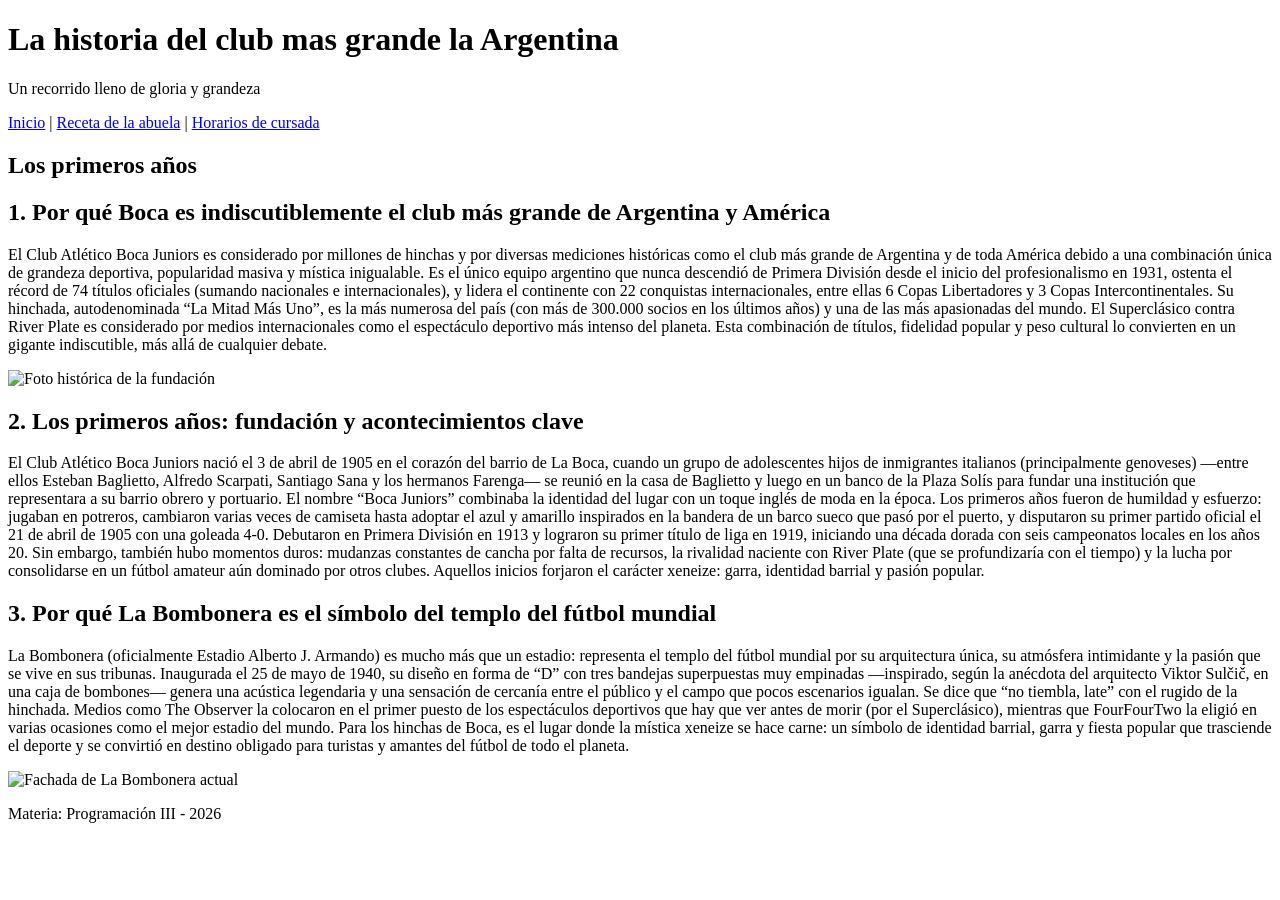
==== Index.html @ 675738e8 "introduccion del contenido textual" ====
<!DOCTYPE html>
<html lang="es">
<head>
    <meta charset="UTF-8">
    <meta name="viewport" content="width=device-width, initial-scale=1.0">
    <title>TRABAJO PRACTICO N°1</title>
</head>
<body>
    <header>
    <h1>La historia del club mas grande la Argentina</h1>
    <p>Un recorrido lleno de gloria y grandeza</p>
    </header>
    <nav>
        <a href="index.html">Inicio</a> | 
        <a href="receta.html">Receta de la abuela</a> | 
        <a href="horario.html">Horarios de cursada</a>
    </nav>
    <main>
        <section>
            <h1>Los primeros años</h1>
            <h2>1. Por qué Boca es indiscutiblemente el club más grande de Argentina y América</h2>
            <p>El Club Atlético Boca Juniors es considerado por millones de hinchas y por diversas mediciones históricas como el club más grande de Argentina y de toda América debido a una combinación única de grandeza deportiva, popularidad masiva y mística inigualable. Es el único equipo argentino que nunca descendió de Primera División desde el inicio del profesionalismo en 1931, ostenta el récord de 74 títulos oficiales (sumando nacionales e internacionales), y lidera el continente con 22 conquistas internacionales, entre ellas 6 Copas Libertadores y 3 Copas Intercontinentales. Su hinchada, autodenominada “La Mitad Más Uno”, es la más numerosa del país (con más de 300.000 socios en los últimos años) y una de las más apasionadas del mundo. El Superclásico contra River Plate es considerado por medios internacionales como el espectáculo deportivo más intenso del planeta. Esta combinación de títulos, fidelidad popular y peso cultural lo convierten en un gigante indiscutible, más allá de cualquier debate.</p>
            <img src="https://unapaginacualquiera.com/foto-vieja-boca.jpg" alt="Foto histórica de la fundación">
            <h2>2. Los primeros años: fundación y acontecimientos clave</h2>
            <p>El Club Atlético Boca Juniors nació el 3 de abril de 1905 en el corazón del barrio de La Boca, cuando un grupo de adolescentes hijos de inmigrantes italianos (principalmente genoveses) —entre ellos Esteban Baglietto, Alfredo Scarpati, Santiago Sana y los hermanos Farenga— se reunió en la casa de Baglietto y luego en un banco de la Plaza Solís para fundar una institución que representara a su barrio obrero y portuario. El nombre “Boca Juniors” combinaba la identidad del lugar con un toque inglés de moda en la época. Los primeros años fueron de humildad y esfuerzo: jugaban en potreros, cambiaron varias veces de camiseta hasta adoptar el azul y amarillo inspirados en la bandera de un barco sueco que pasó por el puerto, y disputaron su primer partido oficial el 21 de abril de 1905 con una goleada 4-0. Debutaron en Primera División en 1913 y lograron su primer título de liga en 1919, iniciando una década dorada con seis campeonatos locales en los años 20. Sin embargo, también hubo momentos duros: mudanzas constantes de cancha por falta de recursos, la rivalidad naciente con River Plate (que se profundizaría con el tiempo) y la lucha por consolidarse en un fútbol amateur aún dominado por otros clubes. Aquellos inicios forjaron el carácter xeneize: garra, identidad barrial y pasión popular.</p>
        </section>
        <section>
            <h2>3. Por qué La Bombonera es el símbolo del templo del fútbol mundial</h2>
            <p>La Bombonera (oficialmente Estadio Alberto J. Armando) es mucho más que un estadio: representa el templo del fútbol mundial por su arquitectura única, su atmósfera intimidante y la pasión que se vive en sus tribunas. Inaugurada el 25 de mayo de 1940, su diseño en forma de “D” con tres bandejas superpuestas muy empinadas —inspirado, según la anécdota del arquitecto Viktor Sulčič, en una caja de bombones— genera una acústica legendaria y una sensación de cercanía entre el público y el campo que pocos escenarios igualan. Se dice que “no tiembla, late” con el rugido de la hinchada. Medios como The Observer la colocaron en el primer puesto de los espectáculos deportivos que hay que ver antes de morir (por el Superclásico), mientras que FourFourTwo la eligió en varias ocasiones como el mejor estadio del mundo. Para los hinchas de Boca, es el lugar donde la mística xeneize se hace carne: un símbolo de identidad barrial, garra y fiesta popular que trasciende el deporte y se convirtió en destino obligado para turistas y amantes del fútbol de todo el planeta.</p>
            <img src="img/labombonera.jpg" alt="Fachada de La Bombonera actual">
        </section>
        </main>
        <footer>
            <p>Materia: Programación III - 2026</p>
        </footer>
</body>
</html>
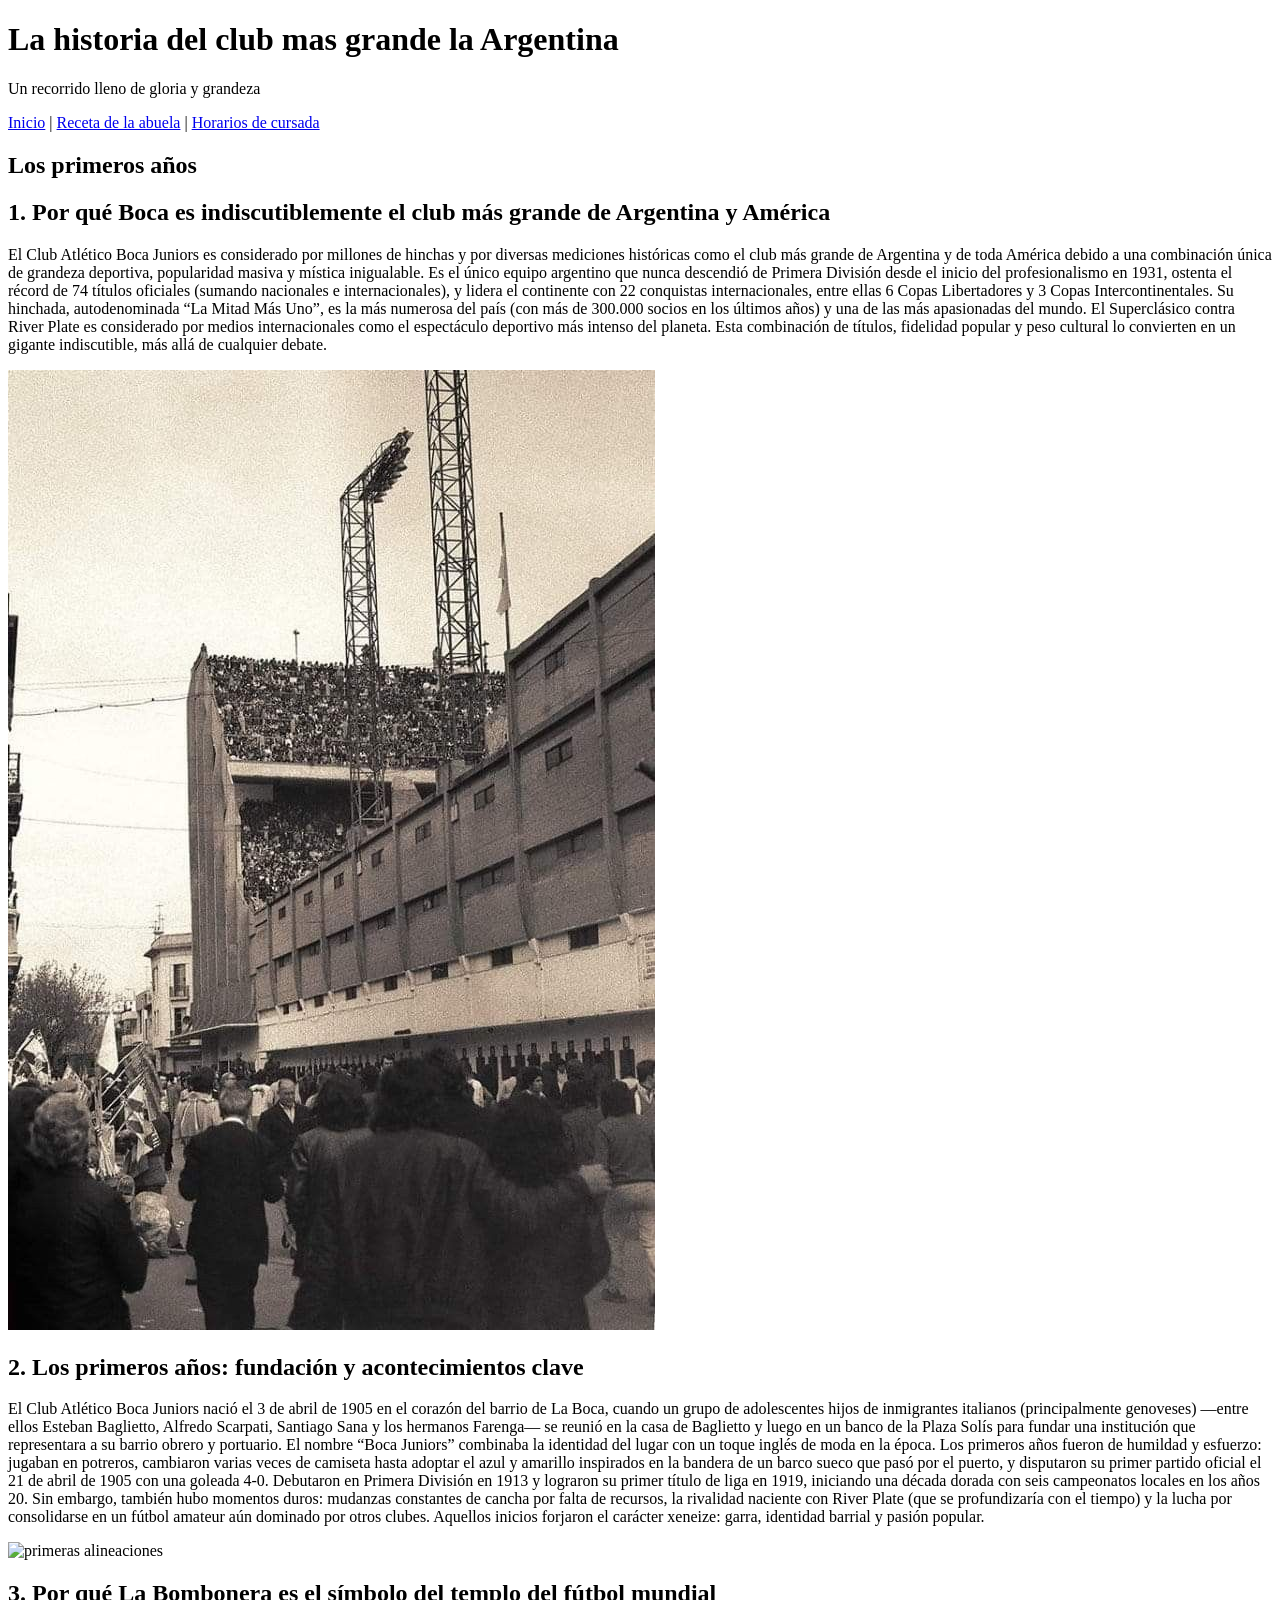
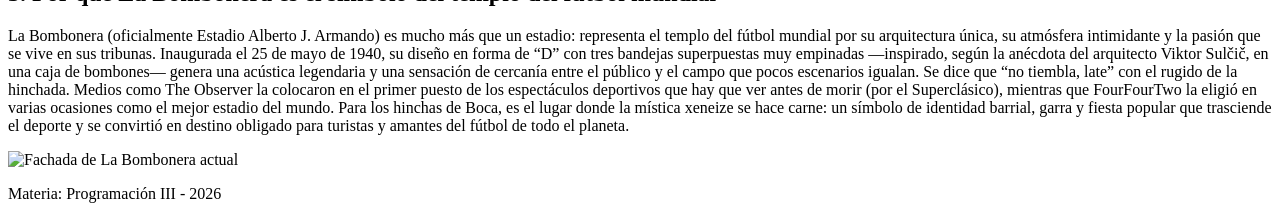
==== commit a676f7fe: "puesta de imagenes" ====
--- a/Index.html
+++ b/Index.html
@@ -20,14 +20,15 @@
             <h1>Los primeros años</h1>
             <h2>1. Por qué Boca es indiscutiblemente el club más grande de Argentina y América</h2>
             <p>El Club Atlético Boca Juniors es considerado por millones de hinchas y por diversas mediciones históricas como el club más grande de Argentina y de toda América debido a una combinación única de grandeza deportiva, popularidad masiva y mística inigualable. Es el único equipo argentino que nunca descendió de Primera División desde el inicio del profesionalismo en 1931, ostenta el récord de 74 títulos oficiales (sumando nacionales e internacionales), y lidera el continente con 22 conquistas internacionales, entre ellas 6 Copas Libertadores y 3 Copas Intercontinentales. Su hinchada, autodenominada “La Mitad Más Uno”, es la más numerosa del país (con más de 300.000 socios en los últimos años) y una de las más apasionadas del mundo. El Superclásico contra River Plate es considerado por medios internacionales como el espectáculo deportivo más intenso del planeta. Esta combinación de títulos, fidelidad popular y peso cultural lo convierten en un gigante indiscutible, más allá de cualquier debate.</p>
-            <img src="https://unapaginacualquiera.com/foto-vieja-boca.jpg" alt="Foto histórica de la fundación">
+            <img src="img/foto_del_estadio.jpg" alt="Foto antigua de la Bombonera">
             <h2>2. Los primeros años: fundación y acontecimientos clave</h2>
             <p>El Club Atlético Boca Juniors nació el 3 de abril de 1905 en el corazón del barrio de La Boca, cuando un grupo de adolescentes hijos de inmigrantes italianos (principalmente genoveses) —entre ellos Esteban Baglietto, Alfredo Scarpati, Santiago Sana y los hermanos Farenga— se reunió en la casa de Baglietto y luego en un banco de la Plaza Solís para fundar una institución que representara a su barrio obrero y portuario. El nombre “Boca Juniors” combinaba la identidad del lugar con un toque inglés de moda en la época. Los primeros años fueron de humildad y esfuerzo: jugaban en potreros, cambiaron varias veces de camiseta hasta adoptar el azul y amarillo inspirados en la bandera de un barco sueco que pasó por el puerto, y disputaron su primer partido oficial el 21 de abril de 1905 con una goleada 4-0. Debutaron en Primera División en 1913 y lograron su primer título de liga en 1919, iniciando una década dorada con seis campeonatos locales en los años 20. Sin embargo, también hubo momentos duros: mudanzas constantes de cancha por falta de recursos, la rivalidad naciente con River Plate (que se profundizaría con el tiempo) y la lucha por consolidarse en un fútbol amateur aún dominado por otros clubes. Aquellos inicios forjaron el carácter xeneize: garra, identidad barrial y pasión popular.</p>
+            <img src="https://storage.lacapitalmdp.com/2020/04/porteño.jpg" alt="primeras alineaciones">
         </section>
         <section>
             <h2>3. Por qué La Bombonera es el símbolo del templo del fútbol mundial</h2>
             <p>La Bombonera (oficialmente Estadio Alberto J. Armando) es mucho más que un estadio: representa el templo del fútbol mundial por su arquitectura única, su atmósfera intimidante y la pasión que se vive en sus tribunas. Inaugurada el 25 de mayo de 1940, su diseño en forma de “D” con tres bandejas superpuestas muy empinadas —inspirado, según la anécdota del arquitecto Viktor Sulčič, en una caja de bombones— genera una acústica legendaria y una sensación de cercanía entre el público y el campo que pocos escenarios igualan. Se dice que “no tiembla, late” con el rugido de la hinchada. Medios como The Observer la colocaron en el primer puesto de los espectáculos deportivos que hay que ver antes de morir (por el Superclásico), mientras que FourFourTwo la eligió en varias ocasiones como el mejor estadio del mundo. Para los hinchas de Boca, es el lugar donde la mística xeneize se hace carne: un símbolo de identidad barrial, garra y fiesta popular que trasciende el deporte y se convirtió en destino obligado para turistas y amantes del fútbol de todo el planeta.</p>
-            <img src="img/labombonera.jpg" alt="Fachada de La Bombonera actual">
+            <img src="https://www.minutoneuquen.com/u/fotografias/m/2025/8/30/f1280x720-847577_979252_5050.jpg" alt="Fachada de La Bombonera actual">
         </section>
         </main>
         <footer>
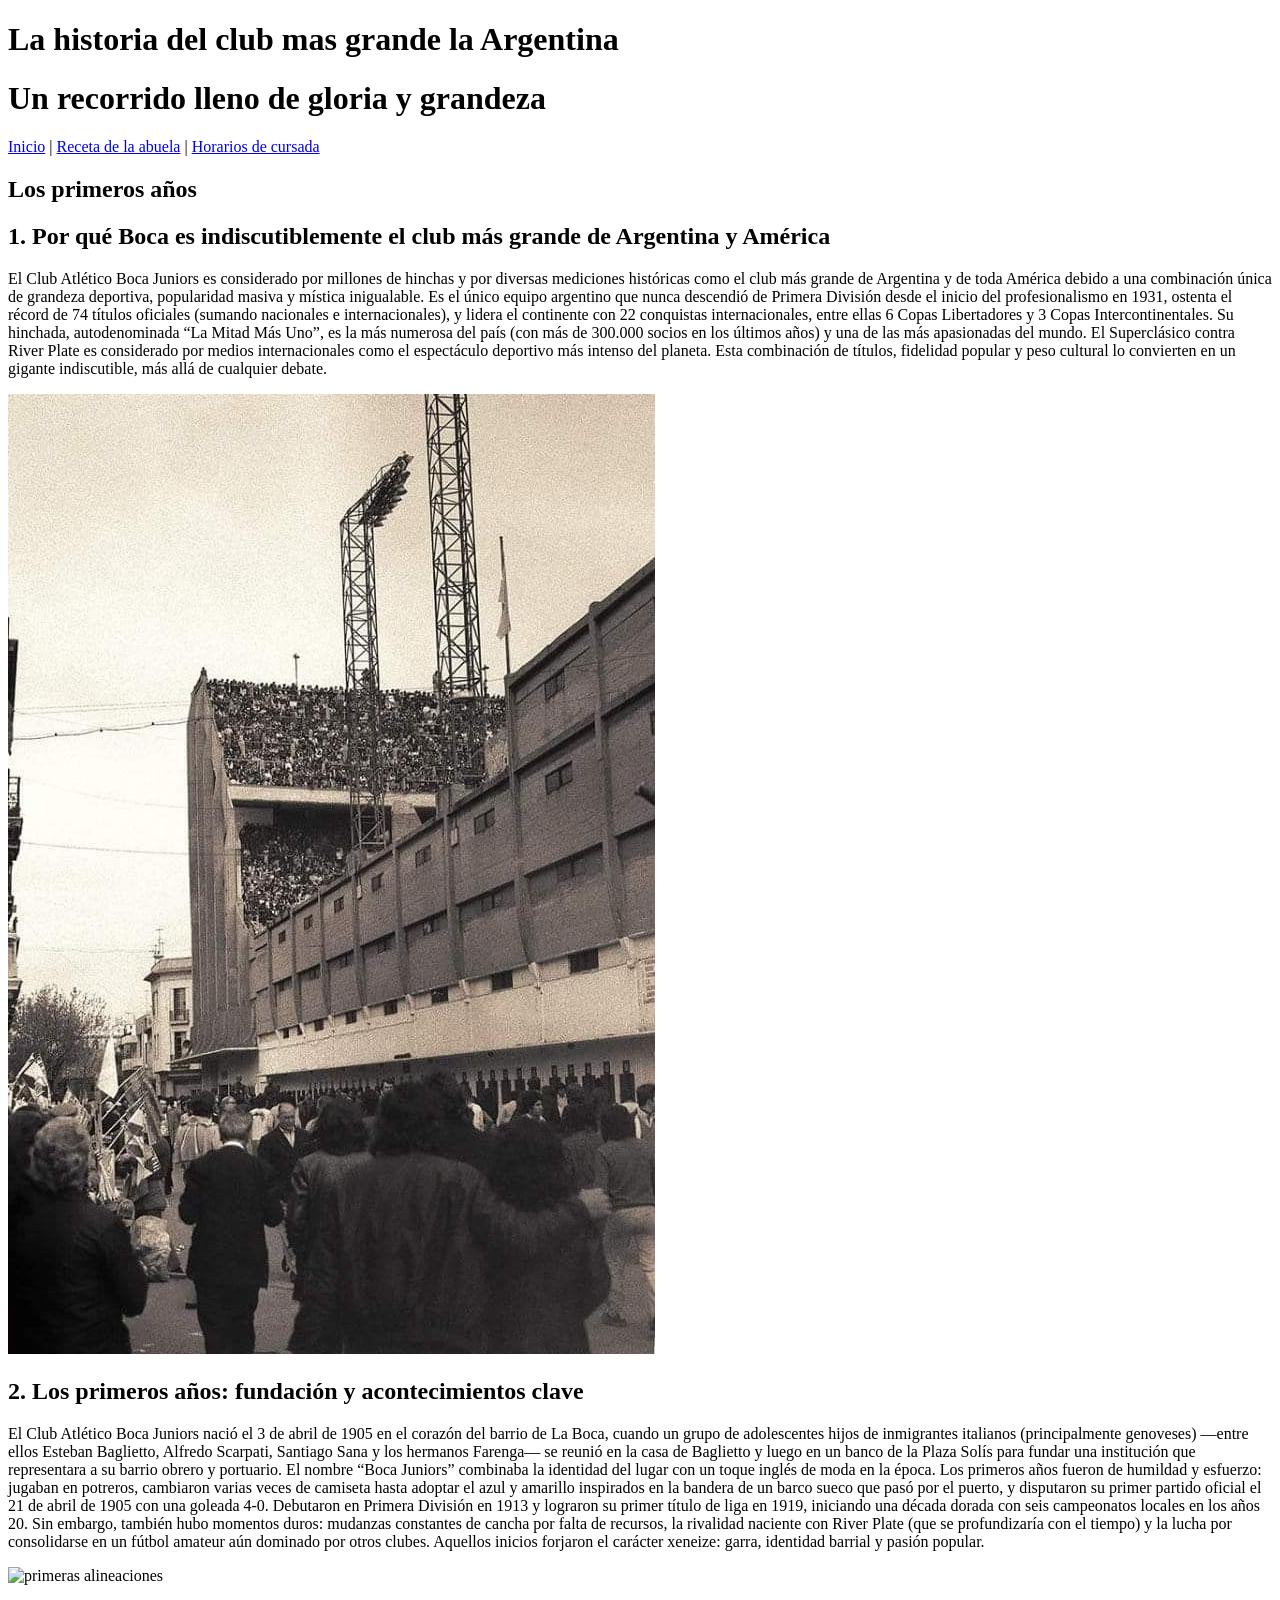
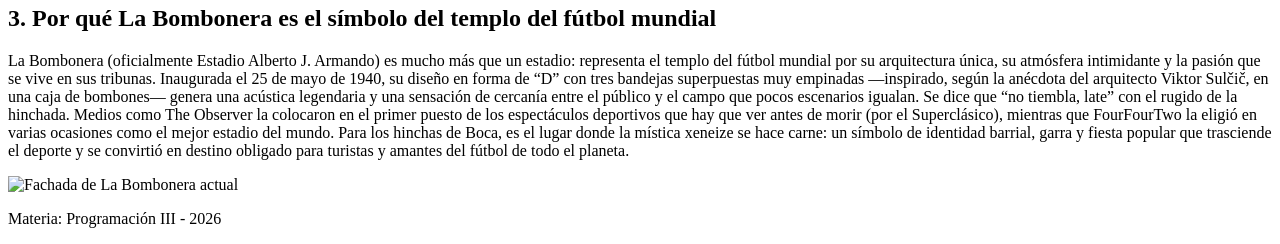
==== commit 1bc7a961: "correccion de un detalle en el titulo" ====
--- a/Index.html
+++ b/Index.html
@@ -8,7 +8,7 @@
 <body>
     <header>
     <h1>La historia del club mas grande la Argentina</h1>
-    <p>Un recorrido lleno de gloria y grandeza</p>
+    <h1>Un recorrido lleno de gloria y grandeza</h1>
     </header>
     <nav>
         <a href="index.html">Inicio</a> | 
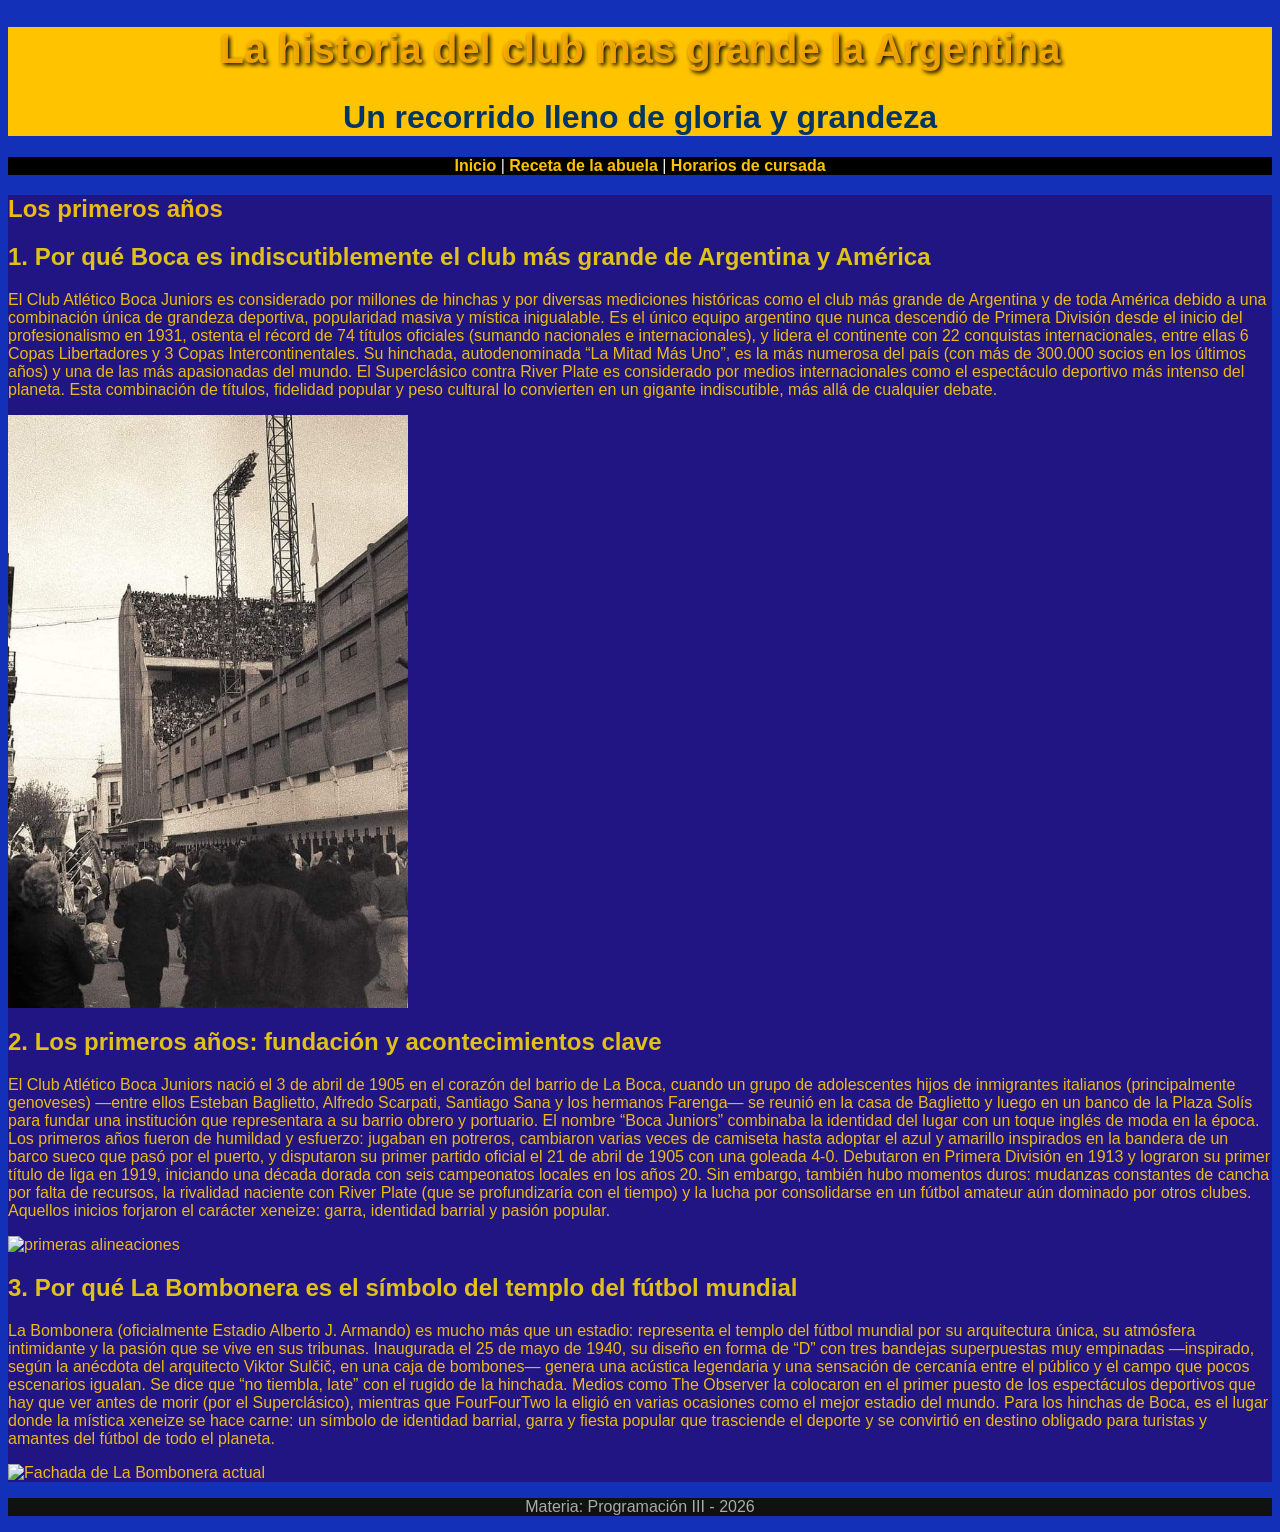
==== commit e7cd2d71: "aplicacion de estilos y tamaño en imagenes" ====
--- a/Index.html
+++ b/Index.html
@@ -4,10 +4,11 @@
     <meta charset="UTF-8">
     <meta name="viewport" content="width=device-width, initial-scale=1.0">
     <title>TRABAJO PRACTICO N°1</title>
+    <link rel="stylesheet" href="styles.css">
 </head>
 <body>
     <header>
-    <h1>La historia del club mas grande la Argentina</h1>
+    <h1 id="titulo-principal">La historia del club mas grande la Argentina</h1>
     <h1>Un recorrido lleno de gloria y grandeza</h1>
     </header>
     <nav>
@@ -20,17 +21,17 @@
             <h1>Los primeros años</h1>
             <h2>1. Por qué Boca es indiscutiblemente el club más grande de Argentina y América</h2>
             <p>El Club Atlético Boca Juniors es considerado por millones de hinchas y por diversas mediciones históricas como el club más grande de Argentina y de toda América debido a una combinación única de grandeza deportiva, popularidad masiva y mística inigualable. Es el único equipo argentino que nunca descendió de Primera División desde el inicio del profesionalismo en 1931, ostenta el récord de 74 títulos oficiales (sumando nacionales e internacionales), y lidera el continente con 22 conquistas internacionales, entre ellas 6 Copas Libertadores y 3 Copas Intercontinentales. Su hinchada, autodenominada “La Mitad Más Uno”, es la más numerosa del país (con más de 300.000 socios en los últimos años) y una de las más apasionadas del mundo. El Superclásico contra River Plate es considerado por medios internacionales como el espectáculo deportivo más intenso del planeta. Esta combinación de títulos, fidelidad popular y peso cultural lo convierten en un gigante indiscutible, más allá de cualquier debate.</p>
-            <img src="img/foto_del_estadio.jpg" alt="Foto antigua de la Bombonera">
+            <img src="img/foto_del_estadio.jpg" alt="Foto antigua de la Bombonera" class="imagen-resaltada">
             <h2>2. Los primeros años: fundación y acontecimientos clave</h2>
             <p>El Club Atlético Boca Juniors nació el 3 de abril de 1905 en el corazón del barrio de La Boca, cuando un grupo de adolescentes hijos de inmigrantes italianos (principalmente genoveses) —entre ellos Esteban Baglietto, Alfredo Scarpati, Santiago Sana y los hermanos Farenga— se reunió en la casa de Baglietto y luego en un banco de la Plaza Solís para fundar una institución que representara a su barrio obrero y portuario. El nombre “Boca Juniors” combinaba la identidad del lugar con un toque inglés de moda en la época. Los primeros años fueron de humildad y esfuerzo: jugaban en potreros, cambiaron varias veces de camiseta hasta adoptar el azul y amarillo inspirados en la bandera de un barco sueco que pasó por el puerto, y disputaron su primer partido oficial el 21 de abril de 1905 con una goleada 4-0. Debutaron en Primera División en 1913 y lograron su primer título de liga en 1919, iniciando una década dorada con seis campeonatos locales en los años 20. Sin embargo, también hubo momentos duros: mudanzas constantes de cancha por falta de recursos, la rivalidad naciente con River Plate (que se profundizaría con el tiempo) y la lucha por consolidarse en un fútbol amateur aún dominado por otros clubes. Aquellos inicios forjaron el carácter xeneize: garra, identidad barrial y pasión popular.</p>
-            <img src="https://storage.lacapitalmdp.com/2020/04/porteño.jpg" alt="primeras alineaciones">
+            <img src="https://storage.lacapitalmdp.com/2020/04/porteño.jpg" alt="primeras alineaciones" class="imagen-resaltada">
         </section>
         <section>
             <h2>3. Por qué La Bombonera es el símbolo del templo del fútbol mundial</h2>
             <p>La Bombonera (oficialmente Estadio Alberto J. Armando) es mucho más que un estadio: representa el templo del fútbol mundial por su arquitectura única, su atmósfera intimidante y la pasión que se vive en sus tribunas. Inaugurada el 25 de mayo de 1940, su diseño en forma de “D” con tres bandejas superpuestas muy empinadas —inspirado, según la anécdota del arquitecto Viktor Sulčič, en una caja de bombones— genera una acústica legendaria y una sensación de cercanía entre el público y el campo que pocos escenarios igualan. Se dice que “no tiembla, late” con el rugido de la hinchada. Medios como The Observer la colocaron en el primer puesto de los espectáculos deportivos que hay que ver antes de morir (por el Superclásico), mientras que FourFourTwo la eligió en varias ocasiones como el mejor estadio del mundo. Para los hinchas de Boca, es el lugar donde la mística xeneize se hace carne: un símbolo de identidad barrial, garra y fiesta popular que trasciende el deporte y se convirtió en destino obligado para turistas y amantes del fútbol de todo el planeta.</p>
-            <img src="https://www.minutoneuquen.com/u/fotografias/m/2025/8/30/f1280x720-847577_979252_5050.jpg" alt="Fachada de La Bombonera actual">
+            <img src="https://www.minutoneuquen.com/u/fotografias/m/2025/8/30/f1280x720-847577_979252_5050.jpg" alt="Fachada de La Bombonera actual" class="imagen-resaltada">
         </section>
-        </main>
+    </main>
         <footer>
             <p>Materia: Programación III - 2026</p>
         </footer>
--- a/styles.css
+++ b/styles.css
@@ -0,0 +1,52 @@
+
+/* Selectores básicos de etiqueta */
+body {
+    background-color: #1230b8; /* Un azul sólido */
+    color: #f1f1f1;            /* Blanco para el texto */
+    font-family: sans-serif;   /* Tipografía básica */
+}
+/* SELECTOR DE ID (Elemento único) */
+#titulo-principal {
+    font-size: 40px;
+    color: #ffae00e8; /* Dorado */
+    text-shadow: 2px 2px 4px #000000; /* Un toque de sombra para que resalte */
+}
+header {
+    background-color: #ffc300; /* Amarillo/Dorado */
+    color: #003566;            /* Texto azul para contrastar */
+    text-align: center;
+}
+h1 {
+    font-size: 36x;           /* Tamaño de texto */
+}
+nav {
+    background-color: #000000; /* Negro para la barra */
+    text-align: center;
+}
+/* Pseudoclase básica: la que permite cambiar el color al pasar el mouse */
+a {
+    color: #ffc300;
+    text-decoration: none;     /* Quita el subrayado */
+    font-weight: bold;
+}
+a:hover {
+    color: #ffffff;            /* Cambia a blanco al pasar el mouse */
+}
+main {
+    background-color: #201583; /* Fondo azul para el contenido */
+    color: #ecba13;            /* Texto amarillo para que se lea bien */
+}
+h2 {
+    color: #dfc119;
+    font-size: 24px;
+}
+footer {
+    background-color: #111111;
+    color: #aaaaaa;
+    text-align: center;
+}
+
+.imagen-resaltada {
+    display: block; /* Para que no se pegue al texto si no hay margen */
+    width: 400px;   /* Tamaño fijo (esto entra en Propiedades Frecuentes) */
+}
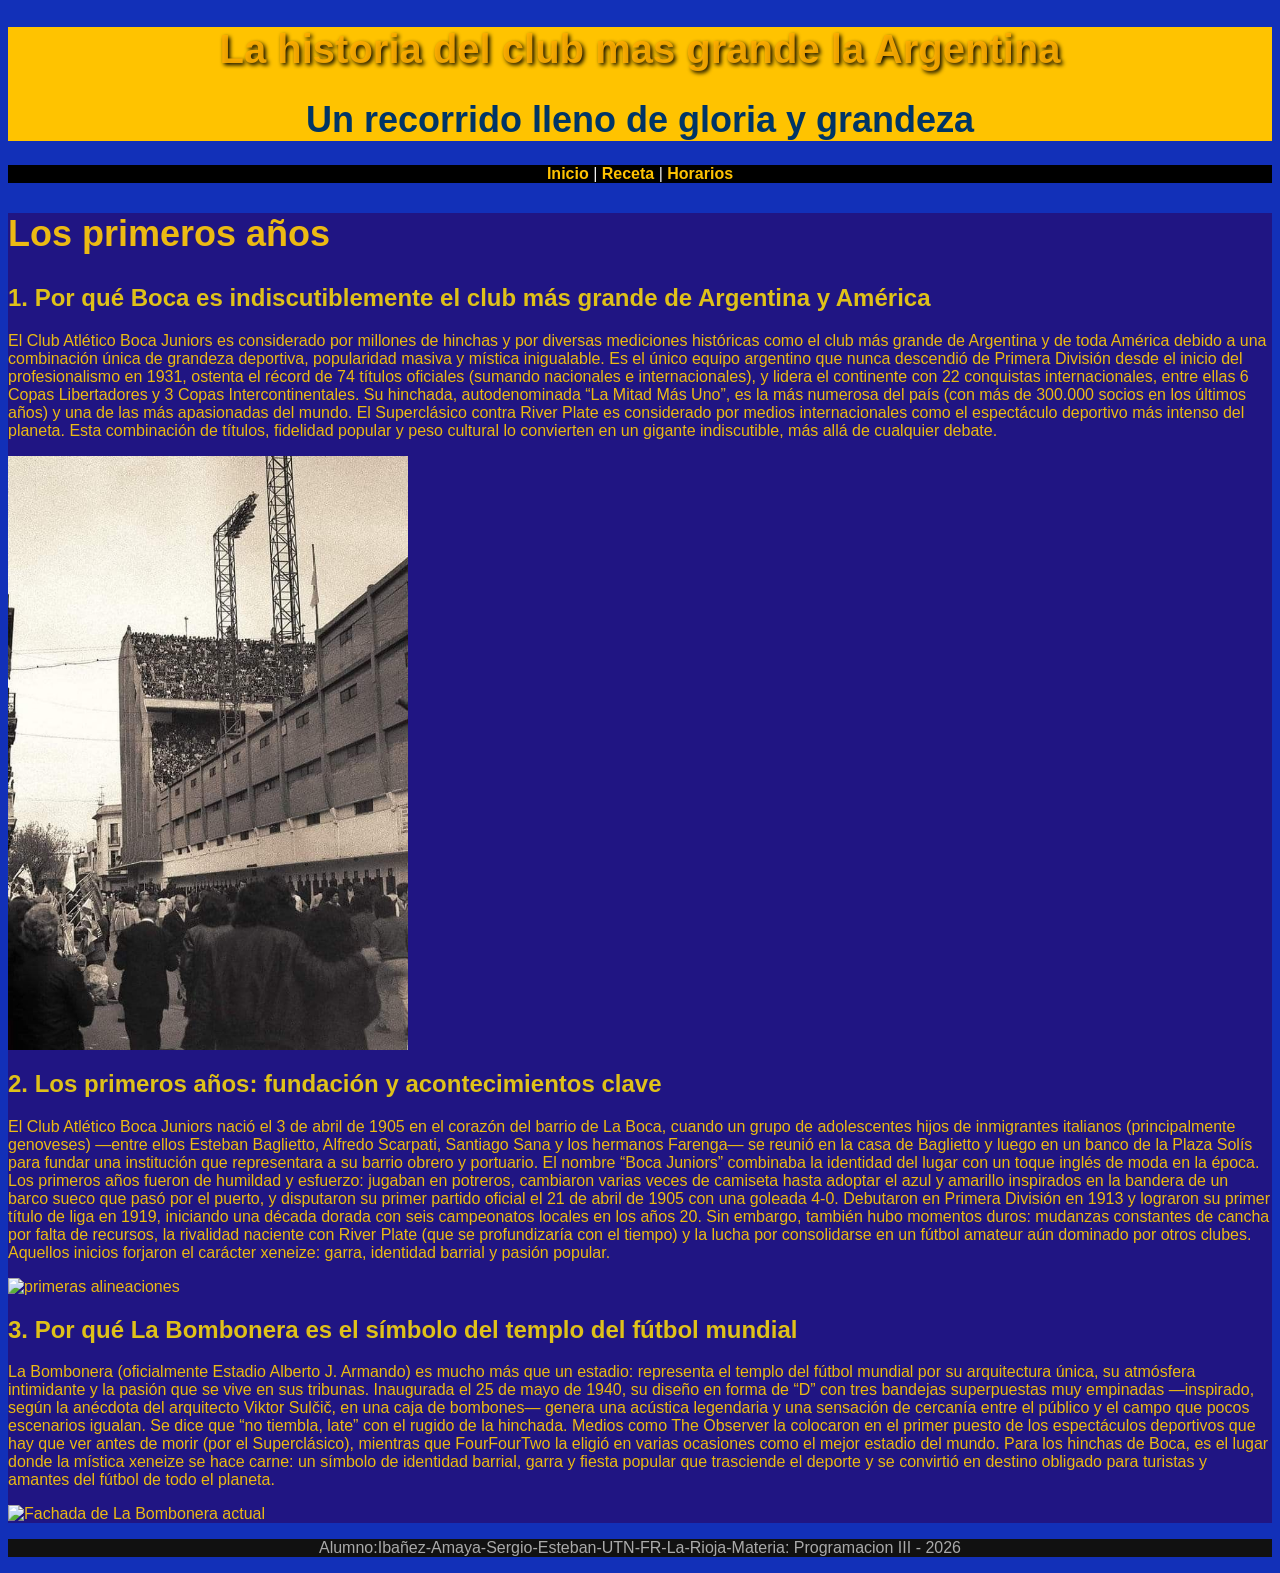
==== commit 6f6b2006: "correcion de tipeo y aplicacion de estilos a horarios.html" ====
--- a/Index.html
+++ b/Index.html
@@ -13,8 +13,8 @@
     </header>
     <nav>
         <a href="index.html">Inicio</a> | 
-        <a href="receta.html">Receta de la abuela</a> | 
-        <a href="horario.html">Horarios de cursada</a>
+        <a href="receta.html">Receta</a> | 
+        <a href="horarios.html">Horarios</a>
     </nav>
     <main>
         <section>
@@ -33,7 +33,7 @@
         </section>
     </main>
         <footer>
-            <p>Materia: Programación III - 2026</p>
+            <p>Alumno:Ibañez-Amaya-Sergio-Esteban-UTN-FR-La-Rioja-Materia: Programacion III - 2026</p>
         </footer>
 </body>
 </html>
--- a/styles.css
+++ b/styles.css
@@ -1,45 +1,53 @@
 
-/* Selectores básicos de etiqueta */
 body {
-    background-color: #1230b8; /* Un azul sólido */
-    color: #f1f1f1;            /* Blanco para el texto */
-    font-family: sans-serif;   /* Tipografía básica */
+    background-color: #1230b8;
+    color: #f1f1f1;
+    font-family: sans-serif;
 }
-/* SELECTOR DE ID (Elemento único) */
+
 #titulo-principal {
     font-size: 40px;
-    color: #ffae00e8; /* Dorado */
-    text-shadow: 2px 2px 4px #000000; /* Un toque de sombra para que resalte */
+    color: #ffae00e8;
+    text-shadow: 2px 2px 4px #000000; /* sombrita para resaltar */
 }
+
 header {
-    background-color: #ffc300; /* Amarillo/Dorado */
-    color: #003566;            /* Texto azul para contrastar */
+    background-color: #ffc300;
+    color: #003566;
     text-align: center;
 }
+
 h1 {
-    font-size: 36x;           /* Tamaño de texto */
+    font-size: 36px; 
 }
+
 nav {
-    background-color: #000000; /* Negro para la barra */
+    background-color: #000000;
     text-align: center;
 }
-/* Pseudoclase básica: la que permite cambiar el color al pasar el mouse */
+
+/* sacar subrayado de los links */
 a {
     color: #ffc300;
-    text-decoration: none;     /* Quita el subrayado */
+    text-decoration: none;
     font-weight: bold;
 }
+
+/* efecto al pasar el mouse */
 a:hover {
-    color: #ffffff;            /* Cambia a blanco al pasar el mouse */
+    color: #ffffff;
 }
+
 main {
-    background-color: #201583; /* Fondo azul para el contenido */
-    color: #ecba13;            /* Texto amarillo para que se lea bien */
+    background-color: #201583;
+    color: #ecba13;
 }
+
 h2 {
     color: #dfc119;
     font-size: 24px;
 }
+
 footer {
     background-color: #111111;
     color: #aaaaaa;
@@ -47,6 +55,60 @@
 }
 
 .imagen-resaltada {
-    display: block; /* Para que no se pegue al texto si no hay margen */
-    width: 400px;   /* Tamaño fijo (esto entra en Propiedades Frecuentes) */
+    display: block; /* para que no se pegue al texto */
+    width: 400px;
+}
+
+/* estilos de la receta */
+#pagina-de-la-receta {
+    background-color: #5a0001;
+    color: #f1f1f1;
+}
+
+#pagina-de-la-receta header {
+    background-color: #222;
+    color: #ffc300;
+}
+
+#pagina-de-la-receta ul, #pagina-de-la-receta ol {
+    background-color: #333333;
+    border: 2px solid #ffc300;
+}
+
+#horarios-curs {
+    background-color: #c9d8e7;
+    color: #000000;
+}
+
+#pagina-horarios {
+    background-color: #6f8194;
+}
+
+#pagina-horarios table {
+    width: 100%; 
+    border-collapse: collapse;
+    background-color: #d8d8d8; 
+    color: #000000; 
+}
+
+th {
+    background-color: #cfb23a;
+    color: #000000;
+    padding: 10px;
+}
+
+td {
+    border: 1px solid #070707; 
+    padding: 10px;
+    text-align: center;
+}
+
+tr:hover {
+    background-color: #c9d8e7;
+}
+
+.fila-salida {
+    background-color: #ffc300;
+    color: #000000;
+    font-weight: bold;
 }
